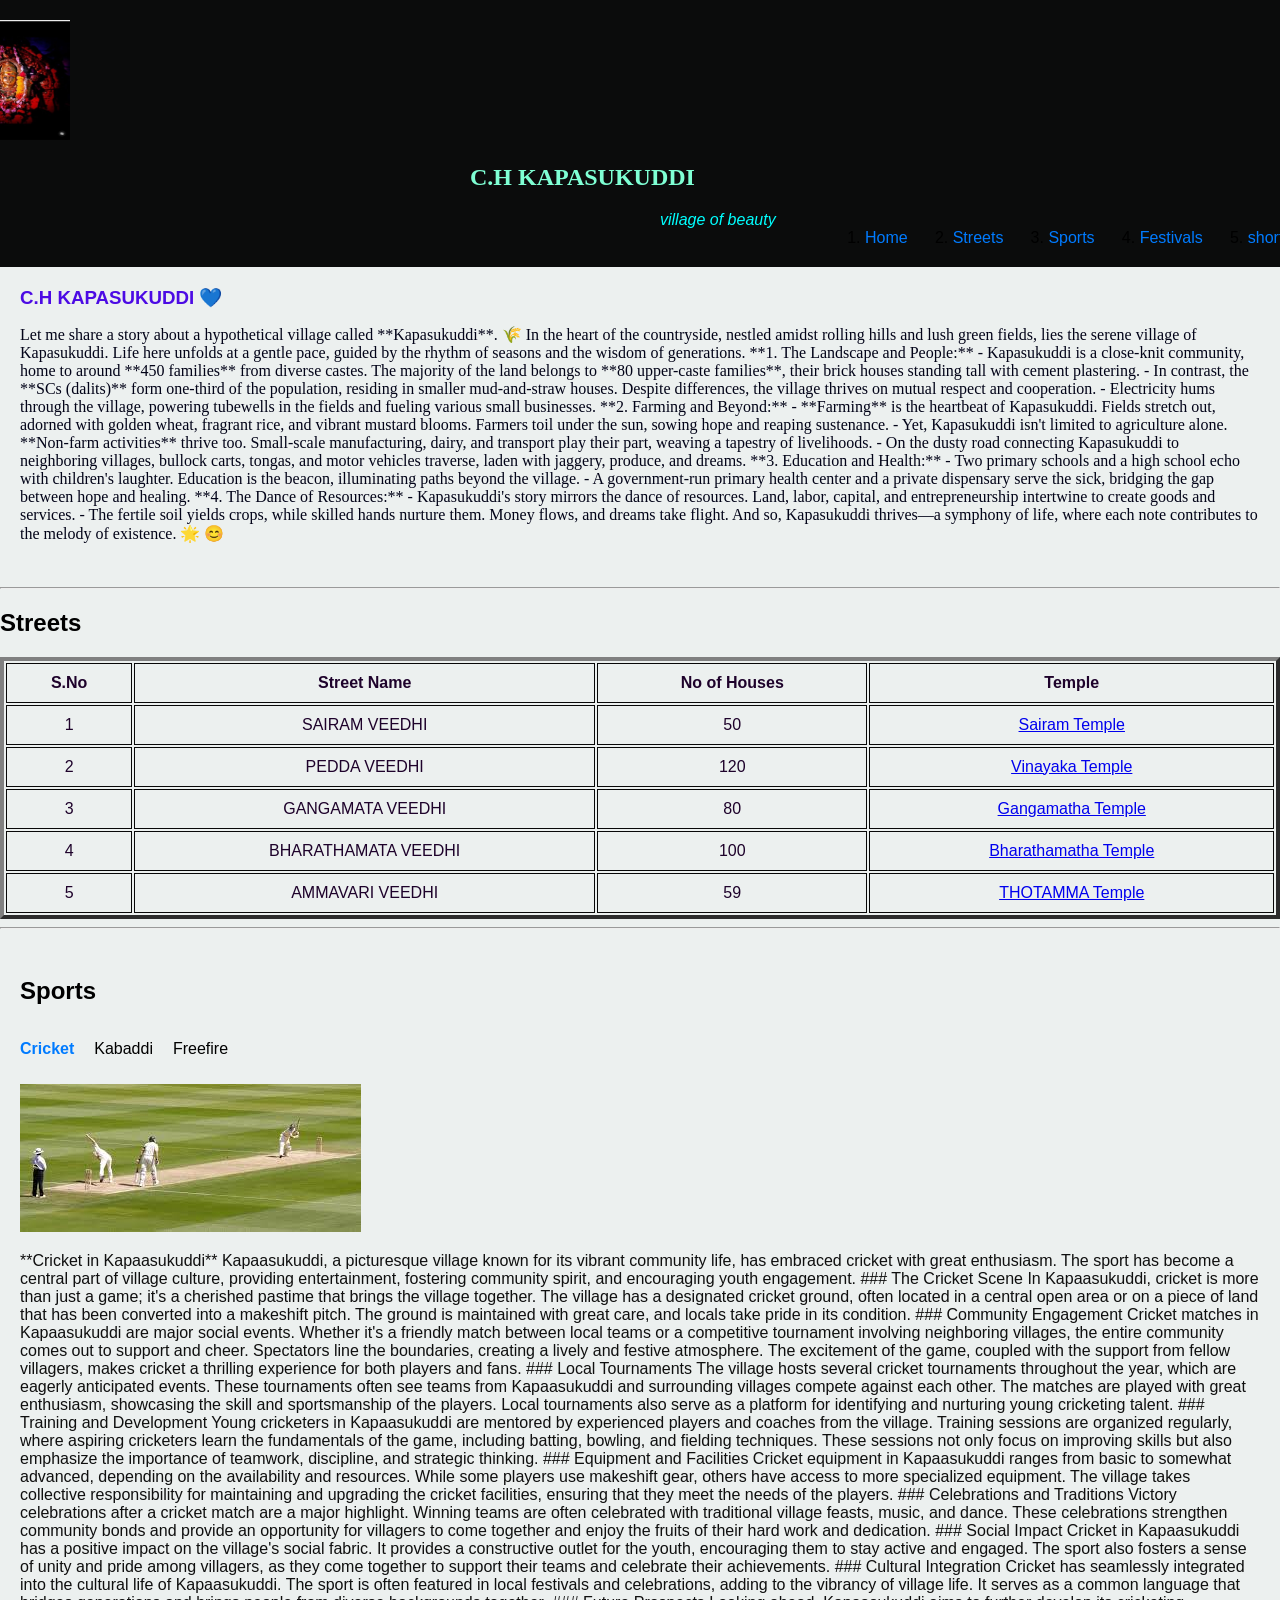
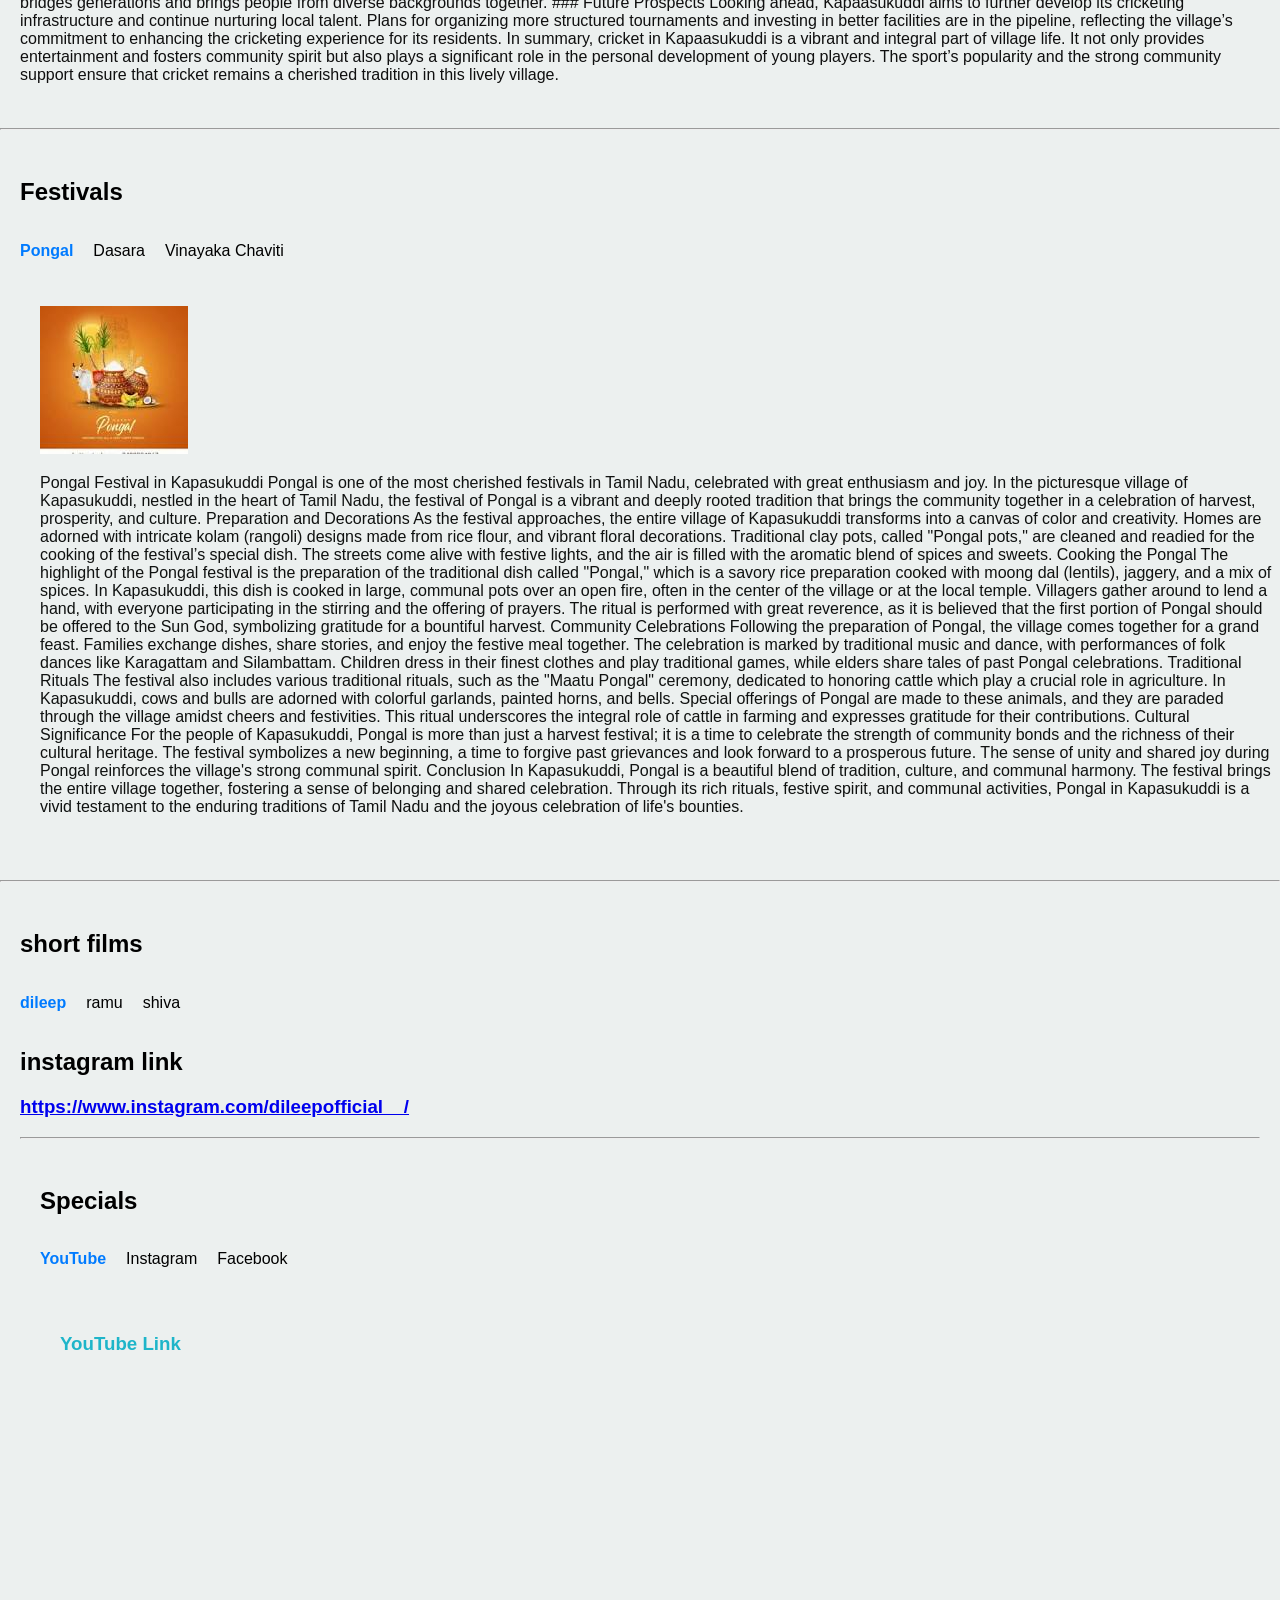
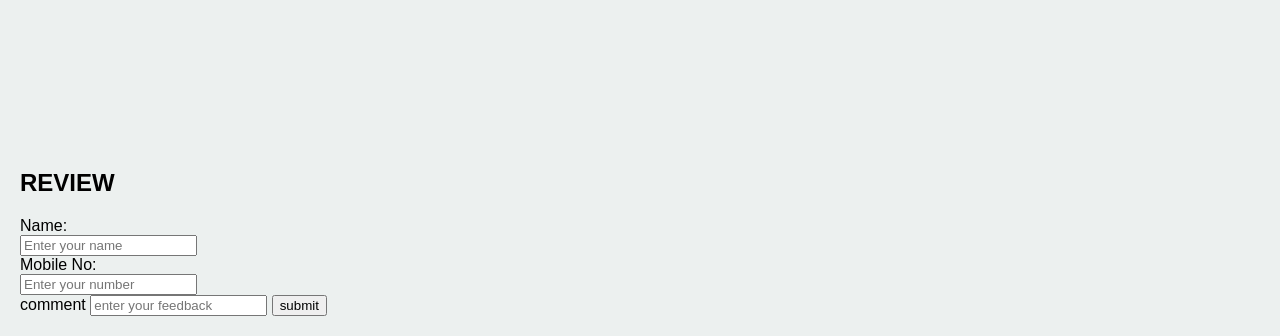
==== index.html @ ccfa52a5 "Add files via upload" ====
<!DOCTYPE html>
<html lang="en">
<head>
    <meta charset="UTF-8">
    <meta name="viewport" content="width=device-width, initial-scale=1.0">
    <title>Kapasukuddi</title>
    <link rel="stylesheet" href="style.css">
</head>
<body>
    <div class="header">
        <div class="container">
            <nav>
                <img src="amma.jpg" class="logo" alt="Logo">
                <h1>C.H KAPASUKUDDI</h1>
                <p>village of beauty</p>
                <Ul>
                    <li><a href="#home">Home</a></li>
                    <li><a href="#streets">Streets</a></li>
                    <li><a href="#sports">Sports</a></li>
                    <li><a href="#festivals">Festivals</a></li>
                    <li><a href="#shortfilms">shortfilms</a></li>
                    <li><a href="#specials">specials</a></li>
                </Ul>
            </nav>
        </div>
    </div>
    <div class="header-text" id="home">
        <h3>C.H KAPASUKUDDI 💙</h3>
        <p> Let me share a story about a hypothetical village called **Kapasukuddi**. 🌾

        In the heart of the countryside, nestled amidst rolling hills and lush green fields, lies the serene village of Kapasukuddi. Life here unfolds at a gentle pace, guided by the rhythm of seasons and the wisdom of generations.

        **1. The Landscape and People:**
           - Kapasukuddi is a close-knit community, home to around **450 families** from diverse castes. The majority of the land belongs to **80 upper-caste families**, their brick houses standing tall with cement plastering.
           - In contrast, the **SCs (dalits)** form one-third of the population, residing in smaller mud-and-straw houses. Despite differences, the village thrives on mutual respect and cooperation.
           - Electricity hums through the village, powering tubewells in the fields and fueling various small businesses.

        **2. Farming and Beyond:**
           - **Farming** is the heartbeat of Kapasukuddi. Fields stretch out, adorned with golden wheat, fragrant rice, and vibrant mustard blooms. Farmers toil under the sun, sowing hope and reaping sustenance.
           - Yet, Kapasukuddi isn't limited to agriculture alone. **Non-farm activities** thrive too. Small-scale manufacturing, dairy, and transport play their part, weaving a tapestry of livelihoods.
           - On the dusty road connecting Kapasukuddi to neighboring villages, bullock carts, tongas, and motor vehicles traverse, laden with jaggery, produce, and dreams.

        **3. Education and Health:**
           - Two primary schools and a high school echo with children's laughter. Education is the beacon, illuminating paths beyond the village.
           - A government-run primary health center and a private dispensary serve the sick, bridging the gap between hope and healing.

        **4. The Dance of Resources:**
           - Kapasukuddi's story mirrors the dance of resources. Land, labor, capital, and entrepreneurship intertwine to create goods and services.
           - The fertile soil yields crops, while skilled hands nurture them. Money flows, and dreams take flight.

        And so, Kapasukuddi thrives—a symphony of life, where each note contributes to the melody of existence. 🌟 😊</p>
    </div>
<hr>
    <!-- Streets Table -->
    <div class="table" id="streets">
        <h2>Streets</h2>
        <table border="4">
            <tr>
                <th>S.No</th>
                <th>Street Name</th>
                <th>No of Houses</th>
                <th>Temple</th>
            </tr>
            <tr>
                <td>1</td>
                <td>SAIRAM VEEDHI</td>
                <td>50</td>
                <td><a href="sairam.jpg">Sairam Temple</a></td>
            </tr>
            <tr>
                <td>2</td>
                <td>PEDDA VEEDHI</td>
                <td>120</td>
                <td><a href="vinayaka chaviti.jpg">Vinayaka Temple</a></td>
            </tr>
            <tr>
                <td>3</td>
                <td>GANGAMATA VEEDHI</td>
                <td>80</td>
                <td><a href="ganga.jpg">Gangamatha Temple</a></td>
            </tr>
            <tr>
                <td>4</td>
                <td>BHARATHAMATA VEEDHI</td>
                <td>100</td>
                <td><a href="bharath.jpg">Bharathamatha Temple</a></td>
            </tr>
            <tr>
                <td>5</td>
                <td>AMMAVARI VEEDHI</td>
                <td>59</td>
                <td><a href="amma.jpg">THOTAMMA Temple</a></td>
            </tr>
            </table>
    </div>
<hr>
    <!-- Sports Section -->
    <div class="sports" id="sports">
        <h2>Sports</h2>
        <div class="sports-titles">
            <p class="sports-links active-link" data-target="cricket">Cricket</p>
            <p class="sports-links" data-target="kabaddi">Kabaddi</p>
            <p class="sports-links" data-target="freefire">Freefire</p>
        </div>
        <div class="sports-content active-content" id="cricket">
            <img src="cricket.jpg">
            <p>**Cricket in Kapaasukuddi**

                Kapaasukuddi, a picturesque village known for its vibrant community life, has embraced cricket with great enthusiasm. The sport has become a central part of village culture, providing entertainment, fostering community spirit, and encouraging youth engagement.
                
                ### The Cricket Scene
                
                In Kapaasukuddi, cricket is more than just a game; it's a cherished pastime that brings the village together. The village has a designated cricket ground, often located in a central open area or on a piece of land that has been converted into a makeshift pitch. The ground is maintained with great care, and locals take pride in its condition.
                
                ### Community Engagement
                
                Cricket matches in Kapaasukuddi are major social events. Whether it's a friendly match between local teams or a competitive tournament involving neighboring villages, the entire community comes out to support and cheer. Spectators line the boundaries, creating a lively and festive atmosphere. The excitement of the game, coupled with the support from fellow villagers, makes cricket a thrilling experience for both players and fans.
                
                ### Local Tournaments
                
                The village hosts several cricket tournaments throughout the year, which are eagerly anticipated events. These tournaments often see teams from Kapaasukuddi and surrounding villages compete against each other. The matches are played with great enthusiasm, showcasing the skill and sportsmanship of the players. Local tournaments also serve as a platform for identifying and nurturing young cricketing talent.
                
                ### Training and Development
                
                Young cricketers in Kapaasukuddi are mentored by experienced players and coaches from the village. Training sessions are organized regularly, where aspiring cricketers learn the fundamentals of the game, including batting, bowling, and fielding techniques. These sessions not only focus on improving skills but also emphasize the importance of teamwork, discipline, and strategic thinking.
                
                ### Equipment and Facilities
                
                Cricket equipment in Kapaasukuddi ranges from basic to somewhat advanced, depending on the availability and resources. While some players use makeshift gear, others have access to more specialized equipment. The village takes collective responsibility for maintaining and upgrading the cricket facilities, ensuring that they meet the needs of the players.
                
                ### Celebrations and Traditions
                
                Victory celebrations after a cricket match are a major highlight. Winning teams are often celebrated with traditional village feasts, music, and dance. These celebrations strengthen community bonds and provide an opportunity for villagers to come together and enjoy the fruits of their hard work and dedication.
                
                ### Social Impact
                
                Cricket in Kapaasukuddi has a positive impact on the village's social fabric. It provides a constructive outlet for the youth, encouraging them to stay active and engaged. The sport also fosters a sense of unity and pride among villagers, as they come together to support their teams and celebrate their achievements.
                
                ### Cultural Integration
                
                Cricket has seamlessly integrated into the cultural life of Kapaasukuddi. The sport is often featured in local festivals and celebrations, adding to the vibrancy of village life. It serves as a common language that bridges generations and brings people from diverse backgrounds together.
                
                ### Future Prospects
                
                Looking ahead, Kapaasukuddi aims to further develop its cricketing infrastructure and continue nurturing local talent. Plans for organizing more structured tournaments and investing in better facilities are in the pipeline, reflecting the village’s commitment to enhancing the cricketing experience for its residents.
                
                In summary, cricket in Kapaasukuddi is a vibrant and integral part of village life. It not only provides entertainment and fosters community spirit but also plays a significant role in the personal development of young players. The sport’s popularity and the strong community support ensure that cricket remains a cherished tradition in this lively village.</p>
        </div>
        <div class="sports-content" id="kabaddi">
            <img src="kabaddi.jpg">
            <p>**Kabaddi in Kapaasukuddi**

                Kapaasukuddi, a charming village renowned for its rich cultural traditions, is also known for its enthusiastic embrace of kabaddi, a traditional and popular sport in India. The village’s vibrant kabaddi scene brings the community together and highlights the sport’s significance in local life.
                
                ### The Kabaddi Culture
                
                In Kapaasukuddi, kabaddi is more than just a game; it is a way of life and an integral part of the village's cultural fabric. Played with fervor and skill, kabaddi tournaments and matches are a major highlight of village life, attracting participants and spectators from surrounding areas.
                
                ### The Playing Field
                
                The kabaddi field in Kapaasukuddi is typically set up in an open space, often near the village center or in a designated playground. The field is marked with chalk or natural boundaries, creating a vibrant arena where the action unfolds. Villagers take pride in maintaining the playing area, ensuring it is suitable for the intense matches that are a staple of the sport.
                
                ### Community Involvement
                
                Kabaddi matches in Kapaasukuddi are major community events. The entire village turns out to support their local teams, and the atmosphere is filled with excitement and camaraderie. Spectators cheer passionately for their favorite players, and the air resonates with the rhythmic chants and cheers that are a hallmark of kabaddi matches.
                
                ### Traditional Tournaments
                
                Annual kabaddi tournaments are eagerly anticipated events in the village. These tournaments often see teams from neighboring villages and towns participating, turning the event into a regional celebration of sport and community spirit. Teams prepare rigorously for these tournaments, with players practicing regularly and honing their skills in preparation for the big day.
                
                ### Training and Skill Development
                
                Young villagers are introduced to kabaddi from an early age. Local coaches and experienced players often mentor and train the youth, imparting essential techniques and strategies. This training is not just about developing athletic prowess but also about instilling values such as teamwork, discipline, and perseverance.
                
                ### The Kabaddi Spirit
                
                Kabaddi in Kapaasukuddi is characterized by a spirit of friendly competition and mutual respect. Matches are played with great enthusiasm but always with a strong sense of sportsmanship. The sport fosters a sense of unity among players and spectators, bringing together people of all ages and backgrounds.
                
                ### Social and Cultural Significance
                
                Beyond the excitement of the games, kabaddi in Kapaasukuddi plays a vital role in the social and cultural life of the village. It serves as a platform for social interaction, cultural exchange, and community bonding. The sport also helps in preserving traditional values and promoting physical fitness.
                
                ### Celebrations and Festivities
                
                Winning teams and outstanding players are celebrated with great fanfare. Post-match festivities often include traditional music, dance, and feasts, where the whole village gathers to celebrate the sport’s success and the community's unity.
                
                In summary, kabaddi in Kapaasukuddi is a cherished tradition that embodies the village’s spirit and culture. It is a testament to the community’s enthusiasm for sports and its ability to bring people together in celebration of shared values and joy.</p>
        </div>
        <div class="sports-content" id="freefire">
           <img src="freefire.jpg">
            <p>**Free Fire in Kapaasukuddi**

                Kapaasukuddi, a tranquil village known for its traditional way of life, has seen a modern twist with the advent of mobile gaming, particularly Free Fire. This popular battle royale game has captured the imagination of the village’s youth and has become a significant part of their recreational activities.
                
                ### The Rise of Free Fire
                
                Free Fire, a mobile game developed by Garena, has gained immense popularity across various demographics, including the youth in Kapaasukuddi. The game’s engaging gameplay, accessible on smartphones, has made it a favorite pastime for many villagers, bridging the gap between traditional village life and contemporary digital entertainment.
                
                ### Gaming Setup
                
                In Kapaasukuddi, mobile gaming setups are quite basic but effective. Many players use their personal smartphones or shared devices to access Free Fire. With the availability of affordable data plans and mobile networks, more villagers can now enjoy online gaming. Some of the younger residents have even started organizing small gaming hubs in their homes, where they gather to play and strategize together.
                
                ### Community Engagement
                
                Free Fire has become a social activity in Kapaasukuddi, with players often forming teams and participating in online tournaments. The game’s multiplayer aspect fosters a sense of camaraderie and teamwork among players. Friends and family members gather around to watch matches, discuss strategies, and celebrate victories, enhancing the communal aspect of gaming.
                
                ### Local Tournaments
                
                Inspired by the game's competitive nature, the village has started organizing local Free Fire tournaments. These events are usually held in community centers or at large open spaces. The tournaments attract players from Kapaasukuddi and nearby villages, turning into lively social gatherings. The competitions are often accompanied by prize distributions, which add an extra layer of excitement.
                
                ### Youth Involvement
                
                The younger generation in Kapaasukuddi has embraced Free Fire with great enthusiasm. For many, the game provides a welcome distraction from daily routines and a platform to showcase their strategic skills. Gaming sessions often serve as a bonding experience among friends and family, promoting social interaction and teamwork.
                
                ### Challenges and Opportunities
                
                While Free Fire offers entertainment and a sense of community, it also presents challenges. Concerns about screen time and its impact on physical activities are discussed within the village. However, the game’s popularity has led to a balanced approach, where players ensure that their gaming activities do not interfere with their daily responsibilities and traditional practices.
                
                ### Positive Impact
                
                Free Fire has had a positive impact on Kapaasukuddi in several ways. It has introduced the village to the global gaming community and provided an avenue for technological engagement. The game also encourages strategic thinking and quick decision-making, skills that can be beneficial in various aspects of life.
                
                ### Future Prospects
                
                As technology continues to advance, the role of digital entertainment in Kapaasukuddi is likely to grow. The village is exploring ways to integrate more structured gaming activities with educational and community-building initiatives. Future plans may include setting up dedicated gaming spaces and organizing larger-scale tournaments to further engage the youth and foster a sense of achievement.
                
                ### Conclusion
                
                Free Fire has made a significant impact on Kapaasukuddi, blending modern digital entertainment with traditional village life. It provides a platform for the youth to engage, compete, and socialize, while also contributing to the village’s evolving cultural landscape. As the game continues to thrive, it is expected to further enrich the communal and recreational experiences in Kapaasukuddi.</p>
        </div>
    </div>
<hr>
    <!-- Festivals Section -->
    <div class="festivals" id="festivals">
        <h2>Festivals</h2>
        <div class="fest-titles">
            <p class="fest-links active-link" data-target="pongal">Pongal</p>
            <p class="fest-links" data-target="dasara">Dasara</p>
            <p class="fest-links" data-target="vinayaka-chaviti">Vinayaka Chaviti</p>
        </div>
        <div class="fest-content active-content" id="pongal" >
            <img src="pongal.jpg">
            <p>Pongal Festival in Kapasukuddi
                Pongal is one of the most cherished festivals in Tamil Nadu, celebrated with great enthusiasm and joy. In the picturesque village of Kapasukuddi, nestled in the heart of Tamil Nadu, the festival of Pongal is a vibrant and deeply rooted tradition that brings the community together in a celebration of harvest, prosperity, and culture.
                
                Preparation and Decorations
                As the festival approaches, the entire village of Kapasukuddi transforms into a canvas of color and creativity. Homes are adorned with intricate kolam (rangoli) designs made from rice flour, and vibrant floral decorations. Traditional clay pots, called "Pongal pots," are cleaned and readied for the cooking of the festival’s special dish. The streets come alive with festive lights, and the air is filled with the aromatic blend of spices and sweets.
                
                Cooking the Pongal
                The highlight of the Pongal festival is the preparation of the traditional dish called "Pongal," which is a savory rice preparation cooked with moong dal (lentils), jaggery, and a mix of spices. In Kapasukuddi, this dish is cooked in large, communal pots over an open fire, often in the center of the village or at the local temple. Villagers gather around to lend a hand, with everyone participating in the stirring and the offering of prayers. The ritual is performed with great reverence, as it is believed that the first portion of Pongal should be offered to the Sun God, symbolizing gratitude for a bountiful harvest.
                
                Community Celebrations
                Following the preparation of Pongal, the village comes together for a grand feast. Families exchange dishes, share stories, and enjoy the festive meal together. The celebration is marked by traditional music and dance, with performances of folk dances like Karagattam and Silambattam. Children dress in their finest clothes and play traditional games, while elders share tales of past Pongal celebrations.
                
                Traditional Rituals
                The festival also includes various traditional rituals, such as the "Maatu Pongal" ceremony, dedicated to honoring cattle which play a crucial role in agriculture. In Kapasukuddi, cows and bulls are adorned with colorful garlands, painted horns, and bells. Special offerings of Pongal are made to these animals, and they are paraded through the village amidst cheers and festivities. This ritual underscores the integral role of cattle in farming and expresses gratitude for their contributions.
                
                Cultural Significance
                For the people of Kapasukuddi, Pongal is more than just a harvest festival; it is a time to celebrate the strength of community bonds and the richness of their cultural heritage. The festival symbolizes a new beginning, a time to forgive past grievances and look forward to a prosperous future. The sense of unity and shared joy during Pongal reinforces the village's strong communal spirit.
                
                Conclusion
                In Kapasukuddi, Pongal is a beautiful blend of tradition, culture, and communal harmony. The festival brings the entire village together, fostering a sense of belonging and shared celebration. Through its rich rituals, festive spirit, and communal activities, Pongal in Kapasukuddi is a vivid testament to the enduring traditions of Tamil Nadu and the joyous celebration of life's bounties.
                
                </p>
        </div>
        <div class="fest-content" id="dasara">
           <img src="dasara.jpg">
            <p>Dasara Festival in Kapasukuddi
                Dasara, also known as Dussehra, is one of the most vibrant and culturally significant festivals celebrated in India. In the quaint village of Kapasukuddi, this festival is marked by grandeur, tradition, and communal joy, reflecting the rich cultural heritage of the region.
                
                Preparation and Decorations
                As Dasara approaches, Kapasukuddi is transformed into a lively hub of activity and color. Homes and public spaces are decorated with festive lights, rangoli designs, and intricate flower garlands. The streets are adorned with colorful buntings and banners, creating a festive atmosphere. Special preparation goes into setting up large pandals (temporary structures) where various cultural and religious activities take place.
                
                Religious Observances
                The Dasara festival in Kapasukuddi begins with elaborate religious rituals. The village temple becomes the center of activity, with priests performing poojas (prayers) and homas (sacrificial fires) to honor the goddess Durga, symbolizing the triumph of good over evil. Villagers participate in these rituals with devotion, offering flowers, sweets, and fruits to the deity.
                
                Navaratri Celebrations
                Dasara is part of the Navaratri festival, a nine-night celebration dedicated to the worship of the goddess Durga. In Kapasukuddi, each night of Navaratri is marked by various cultural activities. Devotees participate in traditional dance forms like Garba and Dandiya Raas, which are performed around the village temple. The vibrant music and dance create an atmosphere of joy and festivity.
                
                Ramlila and Vijayadashami
                One of the highlights of Dasara in Kapasukuddi is the enactment of the Ramlila, a dramatic presentation of the life of Lord Rama, culminating in his victory over the demon king Ravana. The village organizes plays and processions that depict scenes from the Ramayana, bringing the epic story to life. On Vijayadashami, the final day of Dasara, effigies of Ravana, Meghnath, and Kumbhkaran are set ablaze in a grand display of fireworks, symbolizing the destruction of evil.
                
                Cultural Programs
                Dasara in Kapasukuddi is also a time for showcasing the village's rich cultural heritage. Various cultural programs are organized, including music concerts, dance performances, and drama. Local artists and performers take the stage, entertaining the villagers and preserving traditional art forms. These programs are held in open spaces and are attended by people from all corners of the village, fostering a sense of community and shared celebration.
                
                Community Feasts
                The festival is also marked by community feasts, where villagers come together to enjoy traditional dishes. Special treats and sweets are prepared, and everyone partakes in the festive meal. The sharing of food symbolizes unity and camaraderie, reinforcing the strong bonds within the village.
                
                Traditional Rituals
                In Kapasukuddi, Dasara is not only a time for public festivities but also for personal rituals. Families clean and decorate their homes, and there are specific rituals to honor ancestors and seek blessings for prosperity and health. This aspect of the festival is deeply personal and reflects the traditional values and beliefs of the villagers.
                
                Conclusion
                Dasara in Kapasukuddi is a vibrant and multifaceted celebration that blends religious devotion, cultural richness, and community spirit. From the elaborate religious ceremonies and traditional dances to the dramatic enactments of epic tales and communal feasts, the festival is a testament to the village's enduring traditions and the joyous celebration of victory, harmony, and togetherness.</p>
        </div>
        <div class="fest-content" id="vinayaka-chaviti" >
            <img src="vinayaka chaviti.jpg">
            <p>Kapaasukuddi, a quaint village nestled in the heart of the countryside, comes alive with vibrant festivities during Vinayaka Chaviti. This festival, dedicated to Lord Ganesha, the elephant-headed deity of wisdom and prosperity, is celebrated with great devotion and enthusiasm in the village.

                Preparations and Decorations
                In the days leading up to Vinayaka Chaviti, the village streets and homes are adorned with colorful rangoli designs and intricate floral decorations. Local artisans craft beautiful clay idols of Lord Ganesha, each reflecting the unique artistry of the region. The air is filled with the aroma of incense and traditional sweets as families prepare offerings for the deity.
                
                Community Activities
                On the day of Vinayaka Chaviti, the village gathers for the grand procession. The highlight is the parade featuring a beautifully decorated idol of Ganesha, carried through the village with much fanfare. Villagers sing devotional songs and perform traditional dances, creating an atmosphere of joy and camaraderie.
                
                Special prayers and rituals are conducted at the village temple, where the idol is placed on an elaborate platform. Elders perform the pooja with reverence, while younger villagers eagerly participate in the ceremonies. Traditional dishes like modaks, which are believed to be Lord Ganesha's favorite, are prepared and offered as prasadam (sacred food).
                
                Festive Spirit
                The festival fosters a strong sense of community spirit. Neighbors come together to share meals, engage in festive games, and enjoy each other’s company. The celebration is a time for renewing bonds and expressing gratitude for the blessings of the past year.
                
                As the festival progresses, the village square transforms into a hub of activity with stalls selling sweets, toys, and crafts. Children and adults alike indulge in these festive treats, adding to the merriment of the occasion.
                
                Immersion Ceremony
                The culmination of Vinayaka Chaviti is the immersion ceremony. In the evening, the idol is paraded through the village once more, accompanied by dancing and singing. The procession makes its way to a nearby water body, where the idol is immersed, symbolizing the return of Lord Ganesha to his heavenly abode. This ritual is performed with heartfelt prayers and hopes for prosperity and well-being for the coming year.
                
                Reflection and Continuation
                As the festival concludes, the village of Kapaasukuddi reflects on the joyous celebrations and the divine blessings received. The spirit of Vinayaka Chaviti leaves a lasting impression on the hearts of the villagers, strengthening their bonds and inspiring them to carry forward the festive joy throughout the year.
                
                In Kapaasukuddi, Vinayaka Chaviti is not just a religious observance but a celebration of unity, tradition, and communal harmony.</p>
        </div>
    </div>
<hr>
<div class="shortfilms" id="shortfilms">
    <h2>short films</h2>
    <div class="film-titles">
        <p class="film-links active-link" data-target="dileep">dileep</p>
        <p class="film-links" data-target="ramu">ramu</p>
        <p class="film-links" data-target="shiva">shiva</p>
    </div>
    <div class="film-content active-content" id="dileep"><p><h2>instagram link</h2>
    <h3><a href="https://www.instagram.com/dileepofficial__/" target="https://www.instagram.com/dileepofficial__/">https://www.instagram.com/dileepofficial__/</a></h3></p></div>
    <div class="film-content" id="ramu"><p><h2>youtube link</h2>
    <h3><a href="https://www.youtube.com/@SRsriram" target="https://www.youtube.com/@SRsriram">https://www.youtube.com/@SRsriram</a></h3> </p></div>
    <div class="film-content" id="shiva"><p><h2>instagram link</h2>
    <h3><a href="https://www.instagram.com/shivatarak196__/" target="https://www.instagram.com/shivatarak196__/">https://www.instagram.com/shivatarak196__/</a></h3></p> </div>
<hr>
    
<div class="specials" id="specials">
    <h2>Specials</h2>
    <div class="special-titles">
        <p class="special-links active-link" data-target="youtube">YouTube</p>
        <p class="special-links" data-target="instagram">Instagram</p>
        <p class="special-links" data-target="facebook">Facebook</p>
    </div>
    <div class="special-content active-content" id="youtube">
        <h3>YouTube Link</h3>
        <p><iframe width="560" height="315" src="https://www.youtube.com/embed/0g4fJZ9E1Kc?si=mAxsZHDn3J-8d7MG" title="YouTube video player" frameborder="0" allow="accelerometer; autoplay; clipboard-write; encrypted-media; gyroscope; picture-in-picture; web-share" referrerpolicy="strict-origin-when-cross-origin" allowfullscreen></iframe></p>
    </div>
    <div class="special-content" id="instagram">
        <h3>Instagram Link</h3>
    </div>
    <div class="special-content" id="facebook">
        <h3>Facebook Link</h3>
    </div>
</div>
<div><form id="myform">
    <h2>REVIEW</h2>
    <label >Name:</label><br>
    <input type="text" name="name" placeholder="Enter your name">
    <br>
    <label>Mobile No:</label><br>
    <input type="number" name="phone number" placeholder="Enter your number"><br>
<label>comment</label>
<input type="text-area" name="comment" placeholder="enter your feedback">
    <INPUT TYPE="submit" value="submit">
    </form>
</div>
<script>

    document.addEventListener('DOMContentLoaded', function() {
        // Sports Tabs Functionality
        const sportsLinks = document.querySelectorAll('.sports-links');
        const sportsContents = document.querySelectorAll('.sports-content');

        sportsLinks.forEach(link => {
            link.addEventListener('click', function() {
                // Remove active-link class from all sports links
                sportsLinks.forEach(link => link.classList.remove('active-link'));
                // Hide all sports contents
                sportsContents.forEach(content => content.classList.remove('active-content'));

                // Add active-link class to clicked link
                this.classList.add('active-link');
                // Show corresponding sports content
                document.getElementById(this.dataset.target).classList.add('active-content');
            });
        });

        // Festivals Tabs Functionality
        const festLinks = document.querySelectorAll('.fest-links');
        const festContents = document.querySelectorAll('.fest-content');

        festLinks.forEach(link => {
            link.addEventListener('click', function() {
                // Remove active-link class from all fest links
                festLinks.forEach(link => link.classList.remove('active-link'));
                // Hide all fest contents
                festContents.forEach(content => content.classList.remove('active-content'));

                // Add active-link class to clicked link
                this.classList.add('active-link');
                // Show corresponding fest content
                const festContent = document.getElementById(this.dataset.target);
                festContent.classList.add('active-content');
            });
        });
         // shortfilms Tabs Functionality
         const filmLinks = document.querySelectorAll('.film-links');
        const filmContents = document.querySelectorAll('.film-content');

        filmLinks.forEach(link => {
            link.addEventListener('click', function() {
                // Remove active-link class from all fest links
                filmLinks.forEach(link => link.classList.remove('active-link'));
                // Hide all fest contents
                filmContents.forEach(content => content.classList.remove('active-content'));

                // Add active-link class to clicked link
                this.classList.add('active-link');
                // Show corresponding fest content
                const filmContent = document.getElementById(this.dataset.target);
                filmContent.classList.add('active-content');
            });
        });
       // specials Tabs Functionality
       const specialLinks = document.querySelectorAll('.special-links');
        const specialContents = document.querySelectorAll('.special-content');

        specialLinks.forEach(link => {
            link.addEventListener('click', function() {
                // Remove active-link class from all fest links
                specialLinks.forEach(link => link.classList.remove('active-link'));
                // Hide all fest contents
                specialContents.forEach(content => content.classList.remove('active-content'));

                // Add active-link class to clicked link
                this.classList.add('active-link');
                // Show corresponding fest content
                const specialContent = document.getElementById(this.dataset.target);
                specialContent.classList.add('active-content');
            });
        });
    });
     // Listen for form submission
     document.getElementById('myform').addEventListener('submit', function(event) {
            event.preventDefault();  // Prevent the default form submission

            var formData = new FormData(event.target);

            // Send the form data to the Google Apps Script web app
            fetch('https://script.google.com/macros/s/AKfycbyesbg2M5rGUdDEqh2smg0Z7tGxLDgmjuZMHjYT2wvsnljjFWS44M9iRvGreL-HHFk/exec', {  // Replace with your web app URL
                method: 'POST',
                body: formData
            })
            .then(response => response.text())
            .then(data => {
                // Handle the response from the Google Apps Script
                alert(data);  // Show success or error message
                document.getElementById('myform').reset();  // Optionally reset the form after submission
            })
            .catch(error => {
                alert('Error submitting data!');
                console.error('Error:', error);
            });
        });
</script>  
   
</body>
</html>
---- style.css ----
/* Basic styling to make internal navigation work */
body {
    font-family: Arial, sans-serif;
    margin: 0;
    padding: 0;
    background-color: rgb(236, 240, 239);
}
.header {
    background-color: #0b0c0c;
    padding: 20px;
}

.container {
    max-width: 1200px;
    margin: 0 auto;
    display: flex;
    align-items: center;
    justify-content: space-between;
}

.logo {
    width: 120px;
    height: 120px;
    margin-left:-90px;
}

nav h1 {
    margin-left:150;
  color: aquamarine;
  padding-left:  430px; 
  font-family: 'Times New Roman', Times, serif;
}

nav p {
    margin: 0;
    font-style: italic;
color: aqua;
padding-left: 620px;}
ul {
    list-style-type:n;
    padding-left: 780px;
    display: flex;
    margin: 0;
}

ul li {
    margin-left: 45px;
}

ul li a {
    text-decoration: none;
    color: #007bff;
}

ul li a:hover {
    text-decoration: underline;
}

/* Header Text */
.header-text {
    padding: 20px;
}

.header-text h3 {
    margin: 0;
    color: rgb(76, 11, 228);
}
.header-text p {
    color: #020318;
    font-family: Georgia, 'Times New Roman', Times, serif;
}
/* Streets Table */


.table table {
    width: 100%;
    border-width: 20%;
    color: #1e022b;
    
}

.table th, .table td {
    padding: 10px;
    text-align: center;
    border: 1px solid #080808;
}


/* Sports and Festivals Sections */
.sports, .festivals, .shortfilms, .specials {
    padding: 20px;
}

.sports-titles, .fest-titles, .film-titles, .special-titles {
    display: flex;
    margin-bottom: 10px;
}

.sports-links, .fest-links, .film-links, .special-links {
    margin-right: 20px;
    cursor: pointer;
}

.active-link {
    font-weight: bold;
    color: #007bff;
}

.sports-content, .fest-content, .film-content, .special-content{
    display: none;
}

.active-content {
    display: block;
}

/* Optional: Style for background images in festivals */
.fest-content {
    padding: 20px;
    color:white;
    background-size: cover;
    background-position: center;
}
#dasara{
    width: 100%;
    color: rgb(24, 23, 23);

}
#pongal{
width: 100%;
    color: rgb(15, 17, 16);
}
#vinayaka-chaviti{
    width: 100%;
    color: black;
}
#dasara p{
    width: 100%;
    
}
#freefire p{
    color:rgb(8, 8, 8);
}
#kabaddi p{
    color: rgb(14, 13, 13);
}
#cricket p{
    color: rgb(15, 15, 15);
}
#dileep p{
    color: black;
}
#ramu p{
    color: black;
}
#shiva p{
    color: black;
}
.special-content {
    padding: 20px;
    color:rgb(30, 181, 201);
    background-size: cover;
    background-position: center;
}
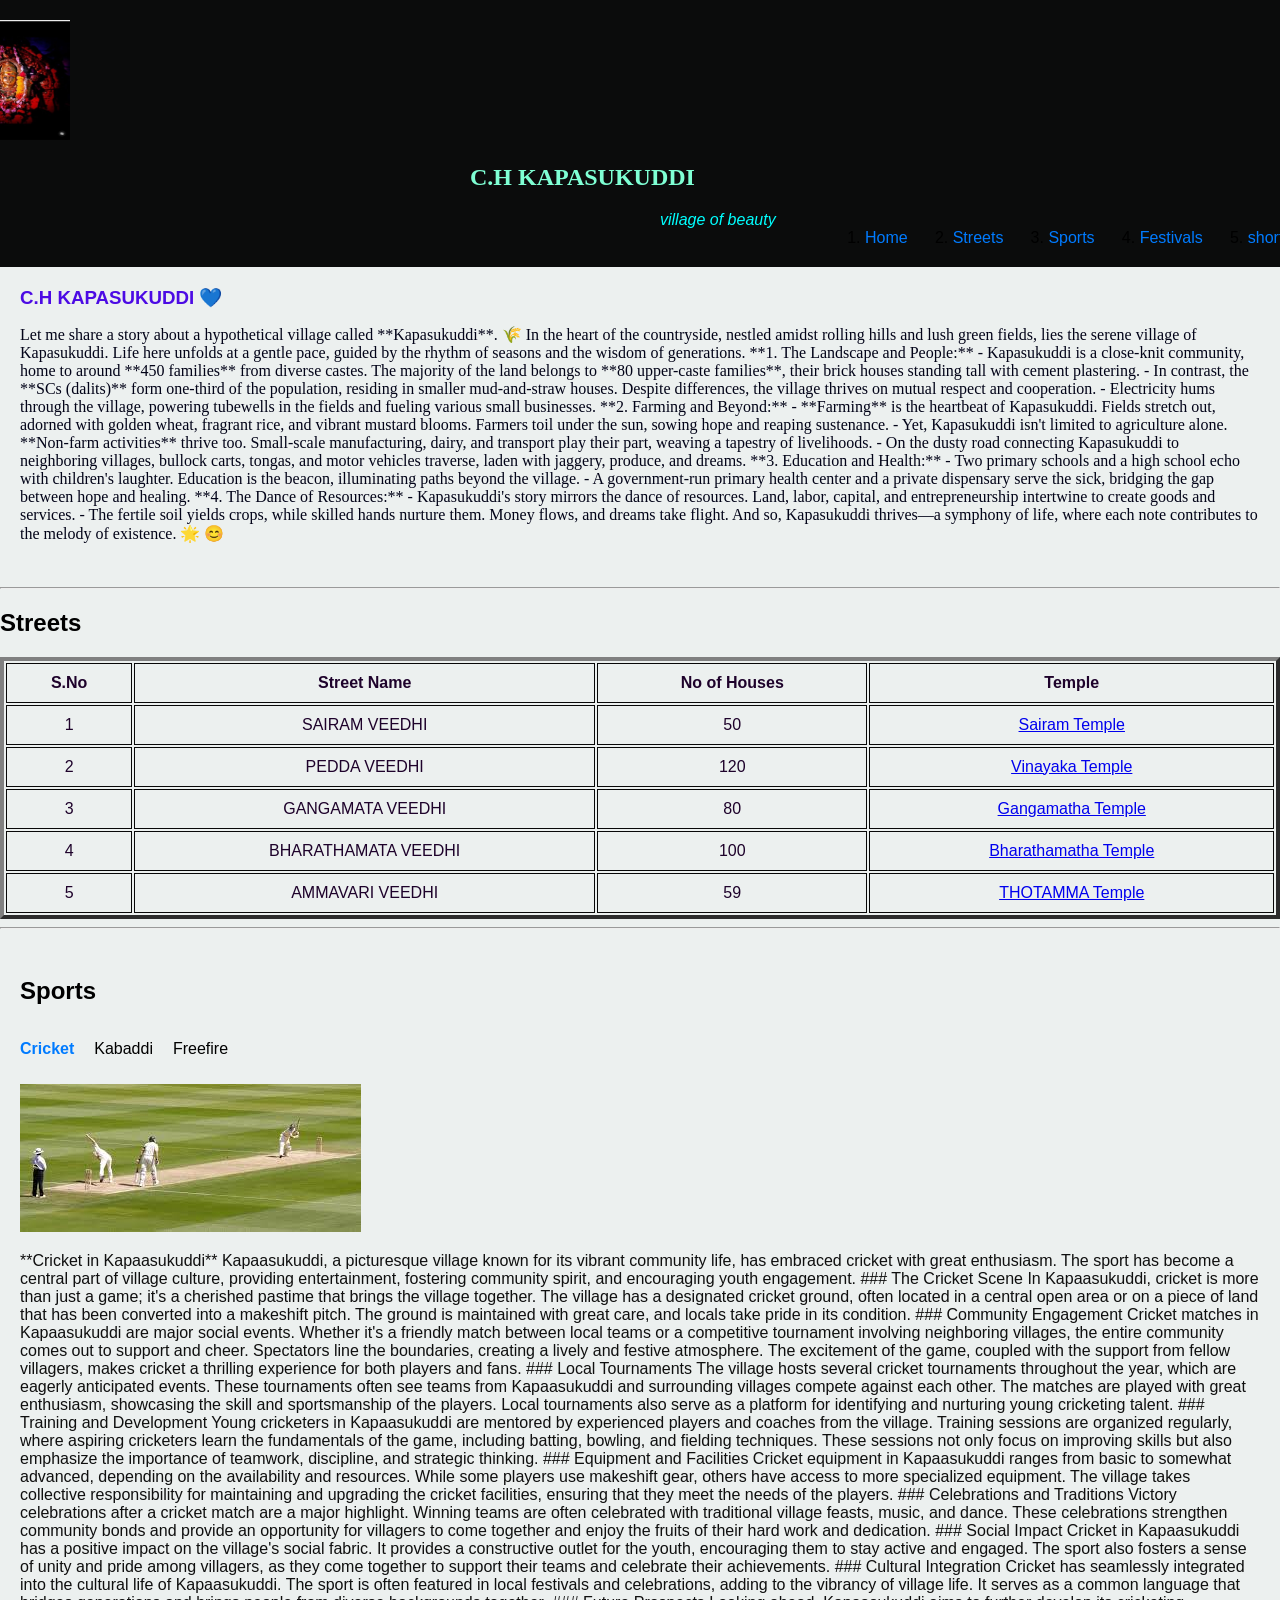
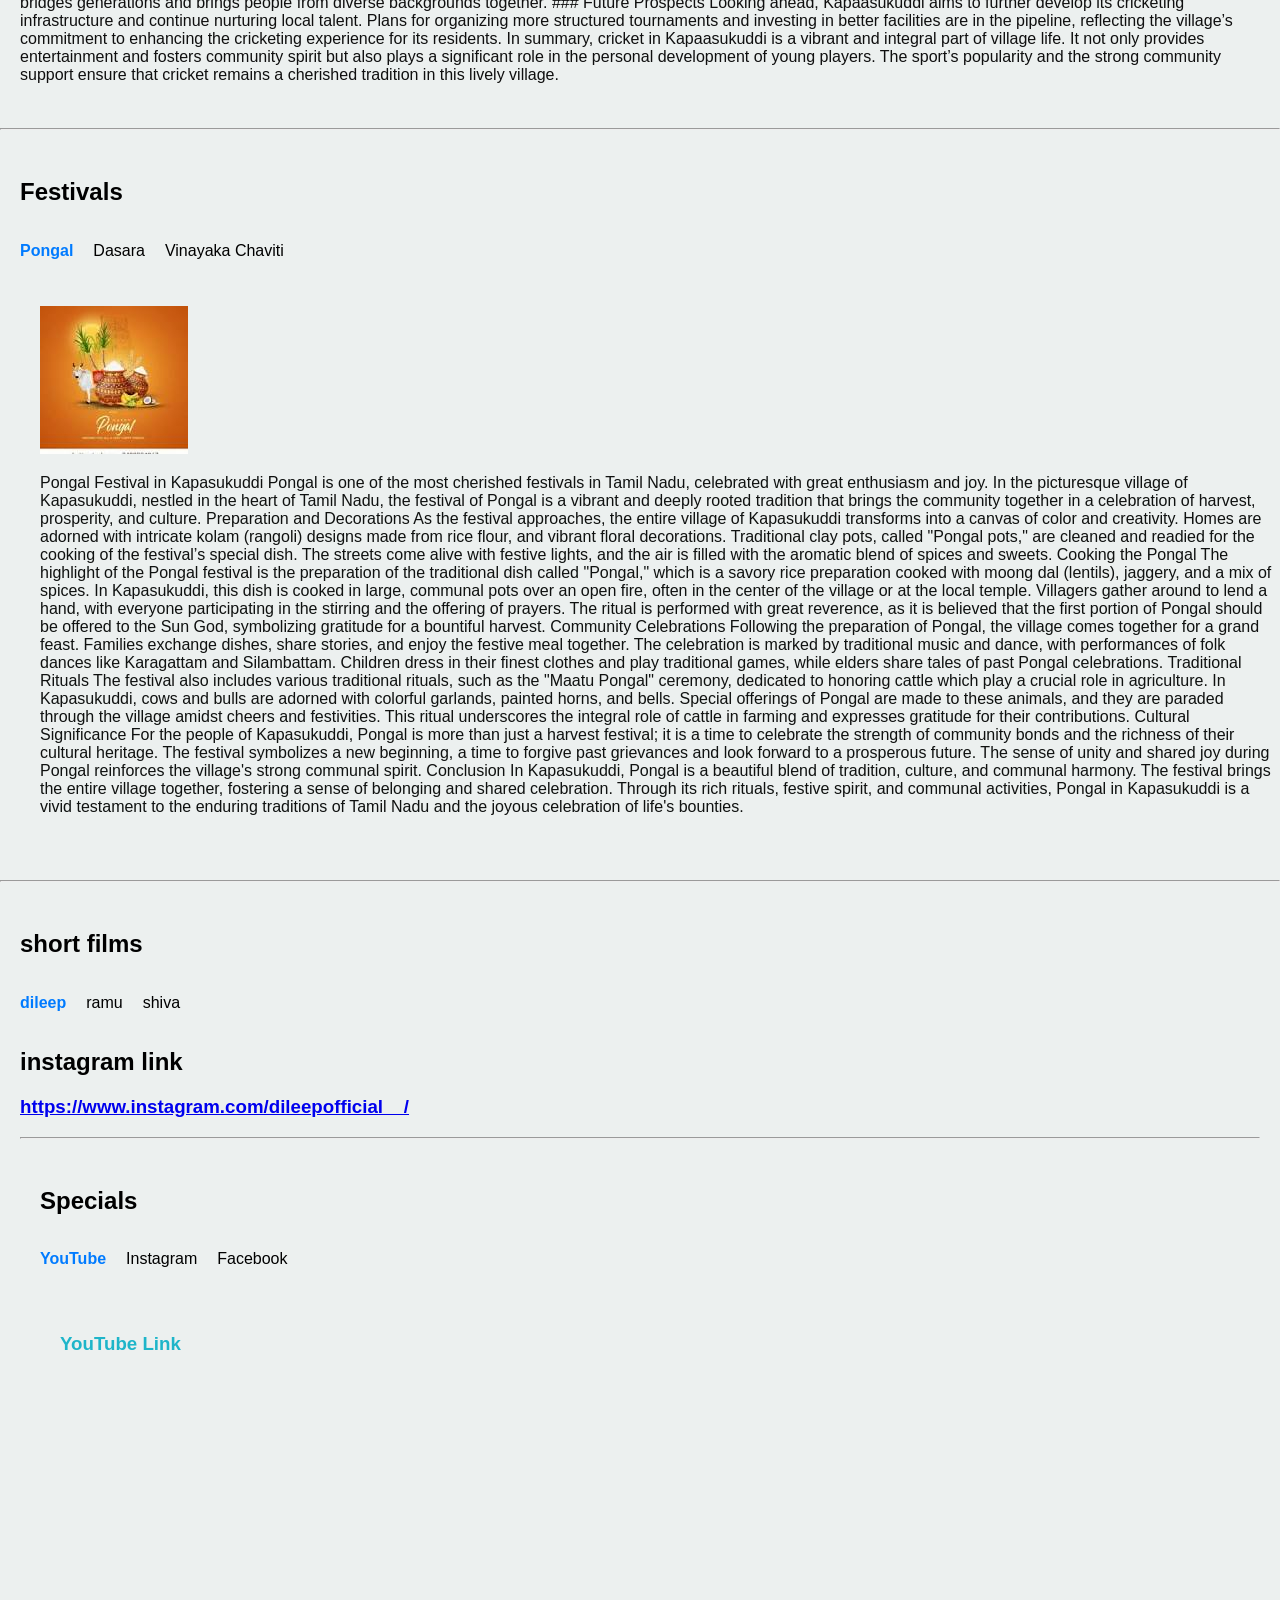
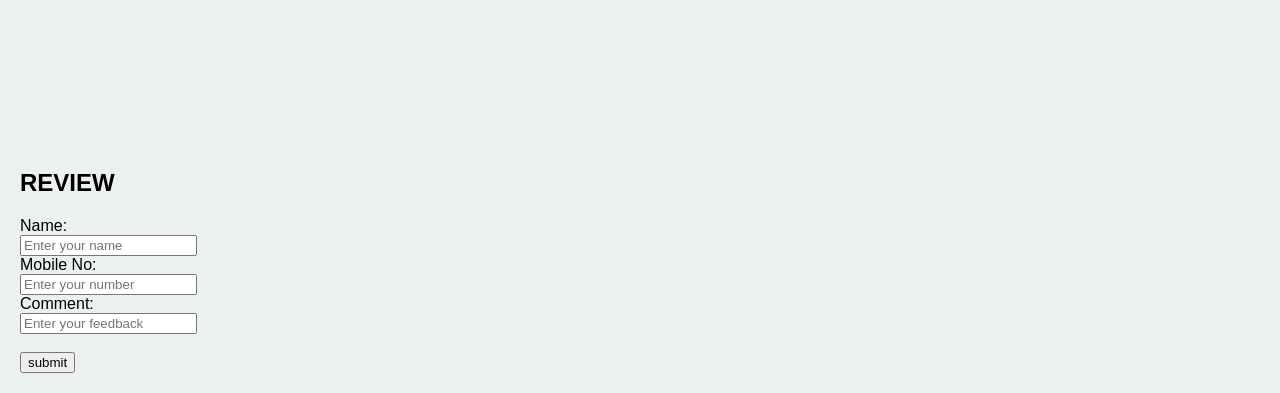
==== commit 9d45f8e9: "Update index.html" ====
--- a/index.html
+++ b/index.html
@@ -354,14 +354,16 @@
 </div>
 <div><form id="myform">
     <h2>REVIEW</h2>
-    <label >Name:</label><br>
-    <input type="text" name="name" placeholder="Enter your name">
+    <label class="name">Name:</label><br>
+    <input type="text" name="name" placeholder="Enter your name" id="name">
     <br>
-    <label>Mobile No:</label><br>
-    <input type="number" name="phone number" placeholder="Enter your number"><br>
-<label>comment</label>
-<input type="text-area" name="comment" placeholder="enter your feedback">
-    <INPUT TYPE="submit" value="submit">
+    <label class="phone">Mobile No:</label><br>
+    <input type="text" name="phone number" placeholder="Enter your number" id="phone"><br>
+<label class="comment">Comment:</label>
+<br>
+<input type="text-area" name="comment" placeholder="Enter your feedback" id="comment">
+<br> <br>   
+<button type="submit">submit</button>
     </form>
 </div>
 <script>
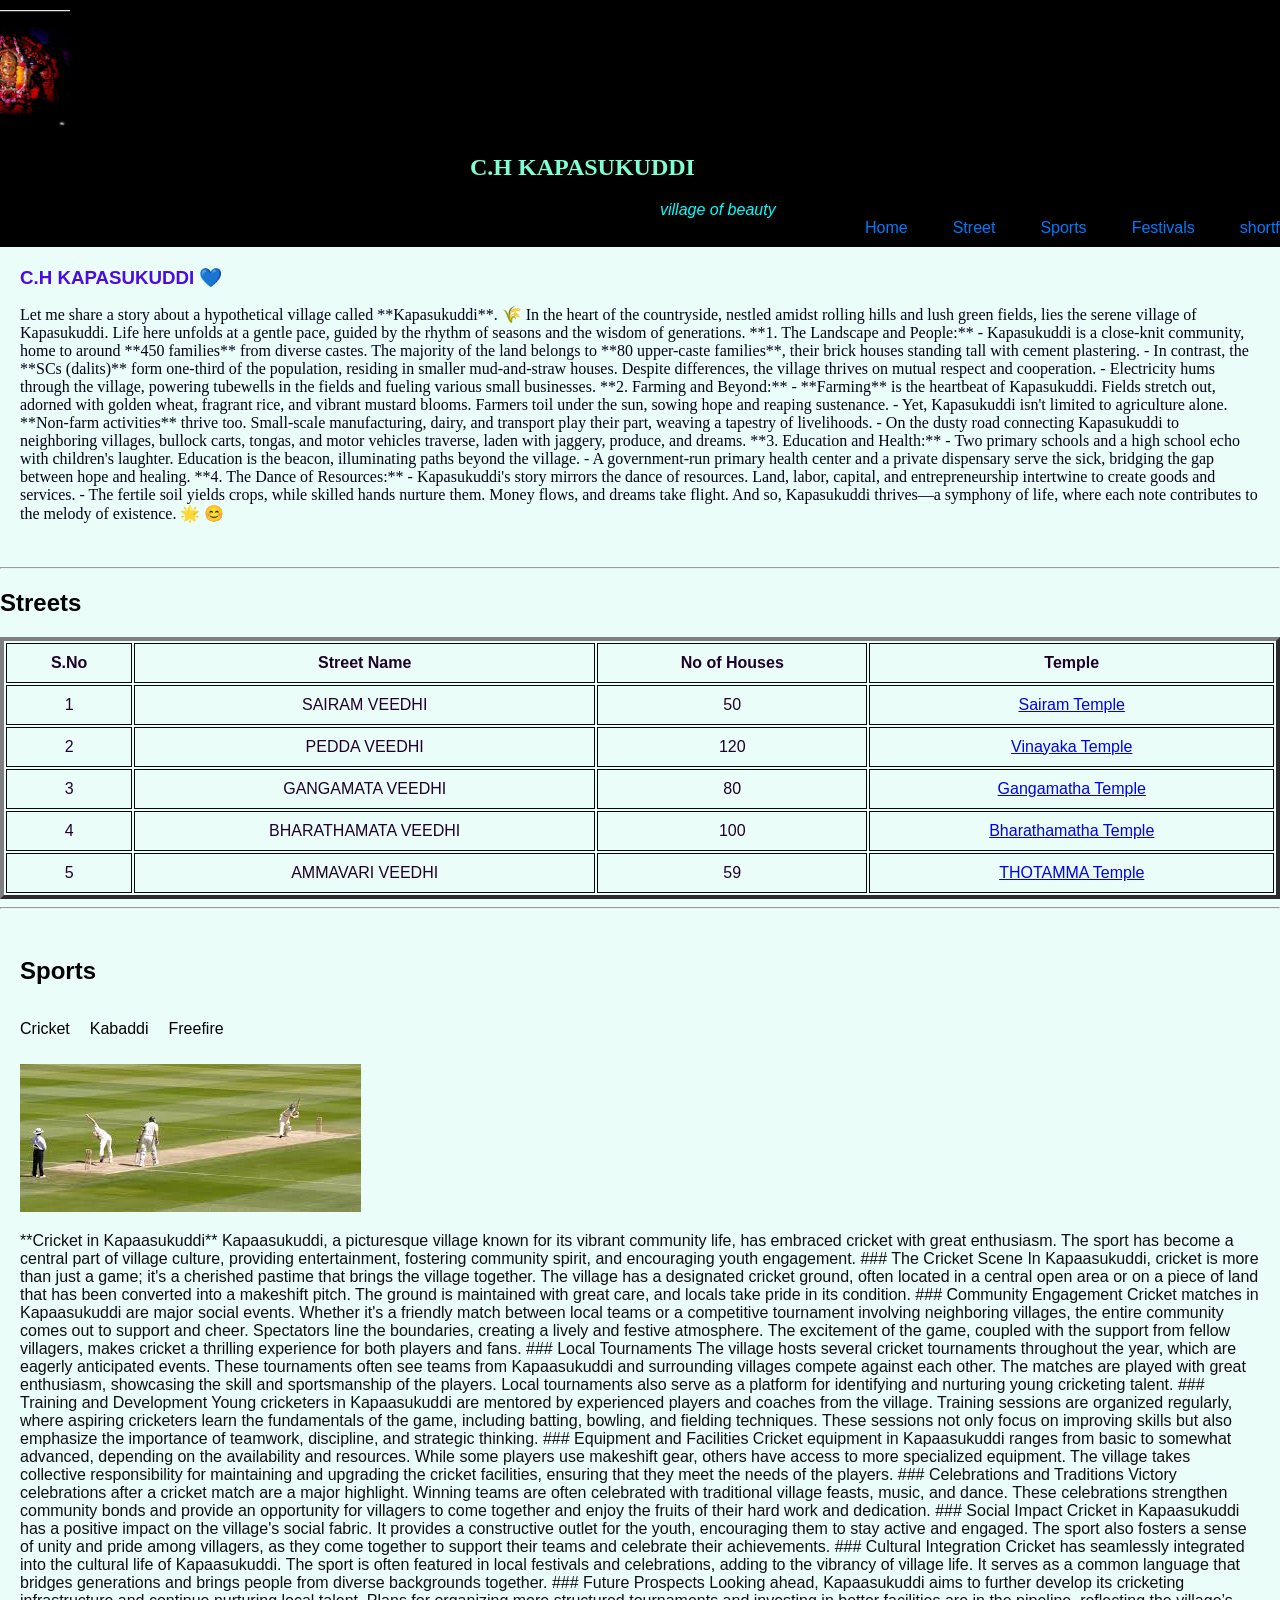
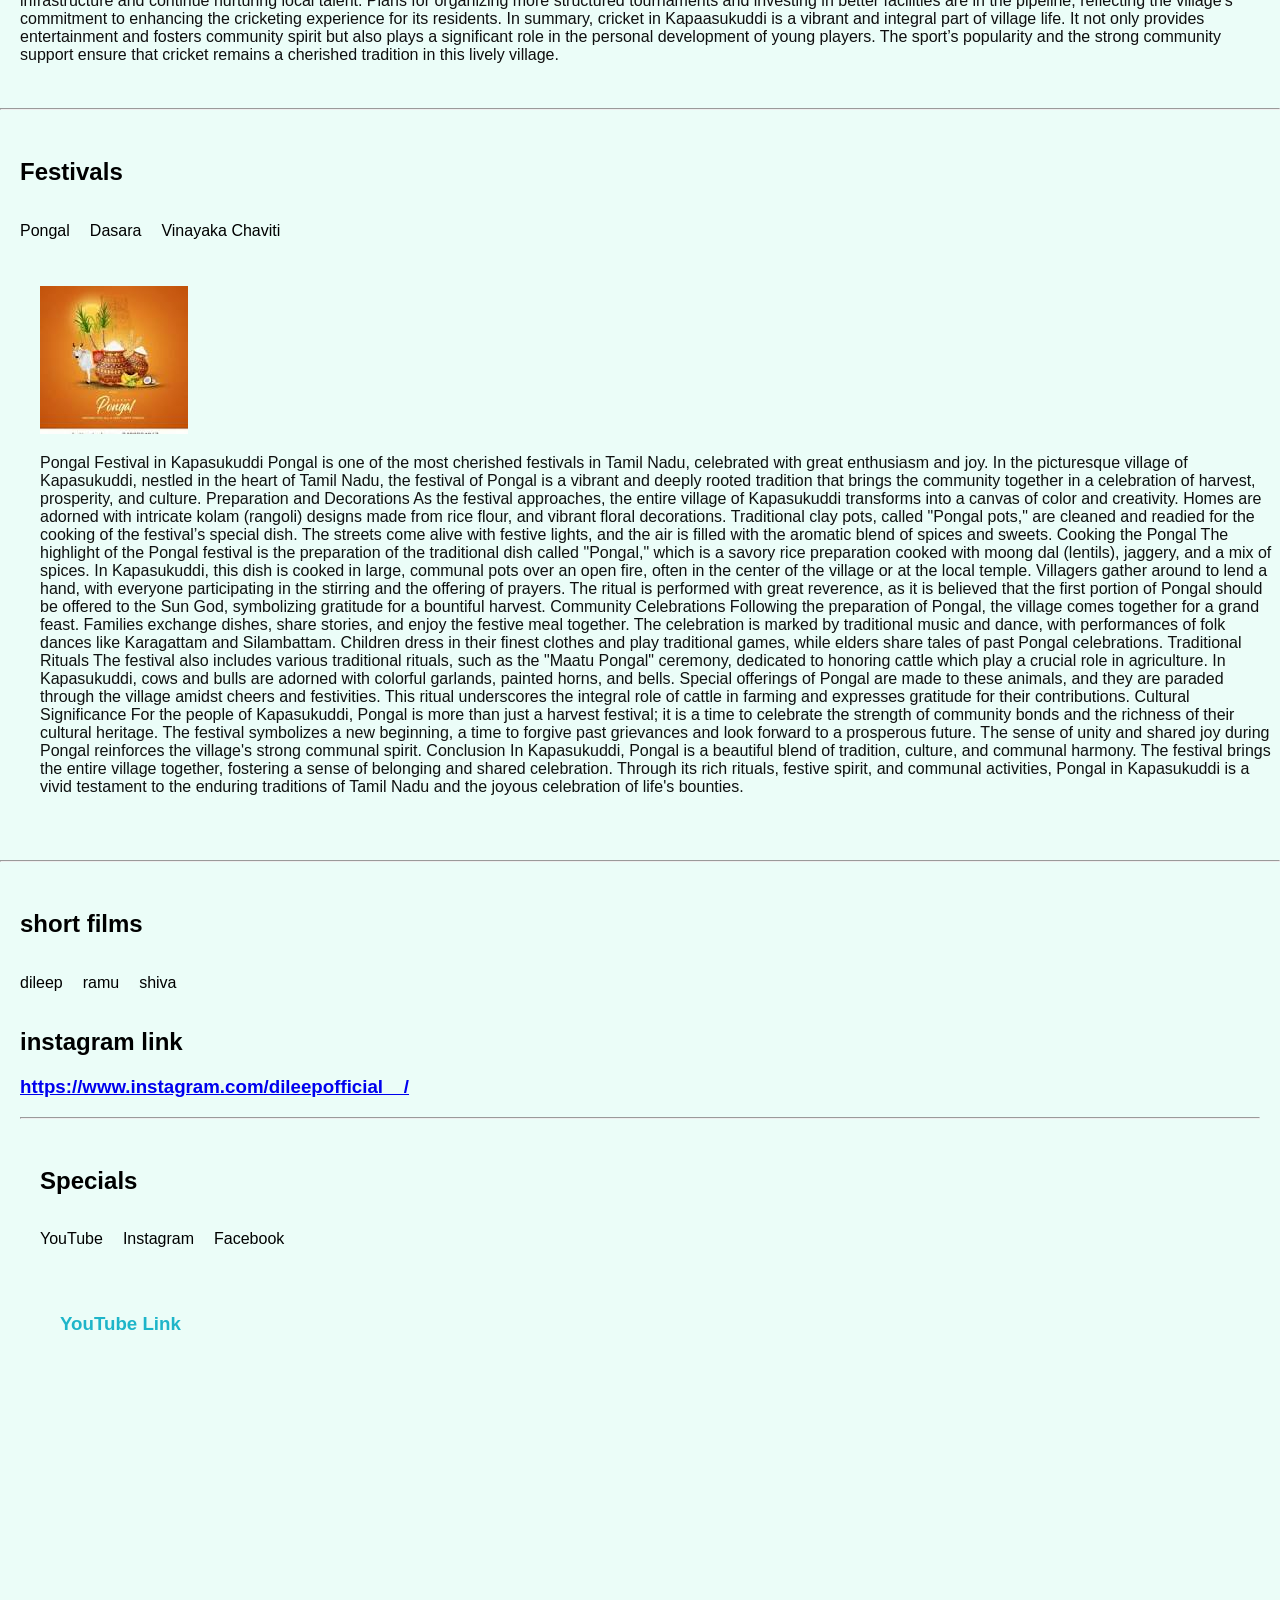
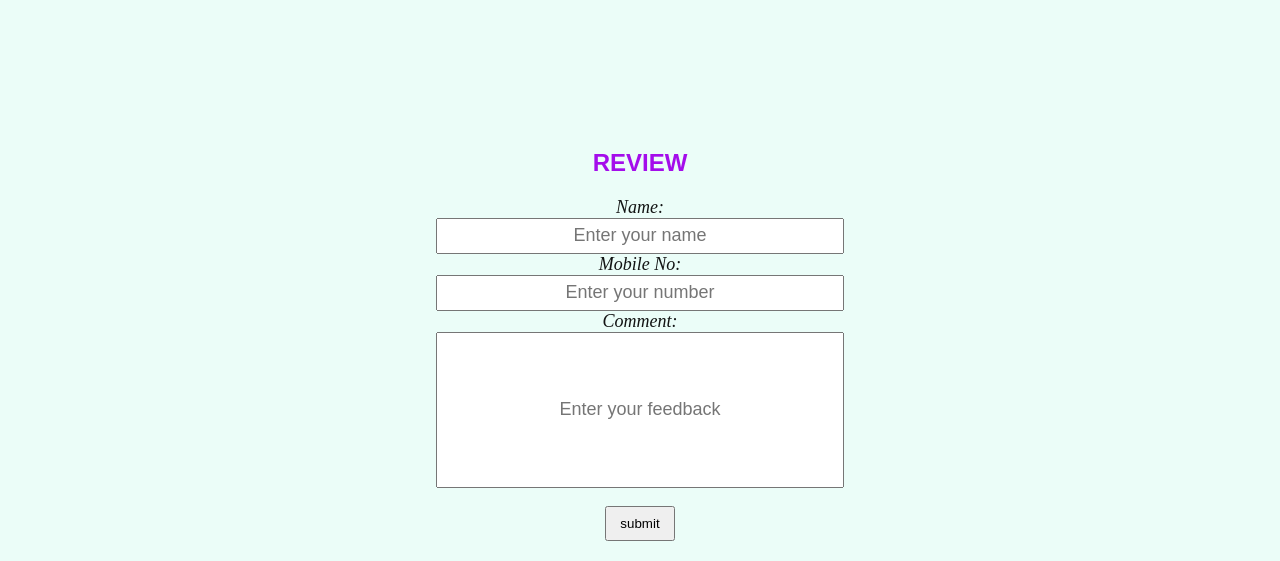
==== commit 7d5112c7: "Update index.html" ====
--- a/index.html
+++ b/index.html
@@ -15,7 +15,7 @@
                 <p>village of beauty</p>
                 <Ul>
                     <li><a href="#home">Home</a></li>
-                    <li><a href="#streets">Streets</a></li>
+                    <li><a href="#streets">Street</a></li>
                     <li><a href="#sports">Sports</a></li>
                     <li><a href="#festivals">Festivals</a></li>
                     <li><a href="#shortfilms">shortfilms</a></li>
--- a/style.css
+++ b/style.css
@@ -3,11 +3,11 @@
     font-family: Arial, sans-serif;
     margin: 0;
     padding: 0;
-    background-color: rgb(236, 240, 239);
+    background-color: rgb(235, 253, 248);
 }
 .header {
-    background-color: #0b0c0c;
-    padding: 20px;
+    background-color: #000000;
+    padding: 10px;
 }
 
 .container {
@@ -41,10 +41,12 @@
     padding-left: 780px;
     display: flex;
     margin: 0;
+  
 }
 
 ul li {
     margin-left: 45px;
+   
 }
 
 ul li a {
@@ -101,9 +103,10 @@
     cursor: pointer;
 }
 
-.active-link {
+.active-link:hover {
     font-weight: bold;
     color: #007bff;
+
 }
 
 .sports-content, .fest-content, .film-content, .special-content{
@@ -162,3 +165,58 @@
     background-size: cover;
     background-position: center;
 }
+/*form css*/
+#myform {
+    color: rgb(19, 20, 20);
+    text-align:center ;
+}
+#myform h2{
+    color: #a40deb;
+}
+.name {
+    font-family: 'Times New Roman', Times, serif;
+    font-size: large;
+    
+    font-style: italic;
+}
+.phone {
+    font-family: 'times new roman', Times, serif;
+    font-size: large;
+    font-style: italic;
+}
+.comment {
+    font-family: 'Times New Roman', Times, serif;
+    font-size: large;
+    font-style: italic;
+}
+#name {
+    width: 400px;
+    height: 30px;
+    font-size: large;
+    text-align: center;
+
+}
+#phone {
+    width: 400px;
+    height: 30px;
+    font-size: large;
+    text-align: center;
+
+}
+#comment {
+    width: 400px;
+    height: 150px;
+    font-size: large;
+    text-align: center;
+
+}
+button {
+    height: 35px;
+    width: 70px;
+    transition: 1s;
+}
+button:hover{
+    color: aqua;
+    background-color: #020318;
+    border-radius: 20px;
+}
